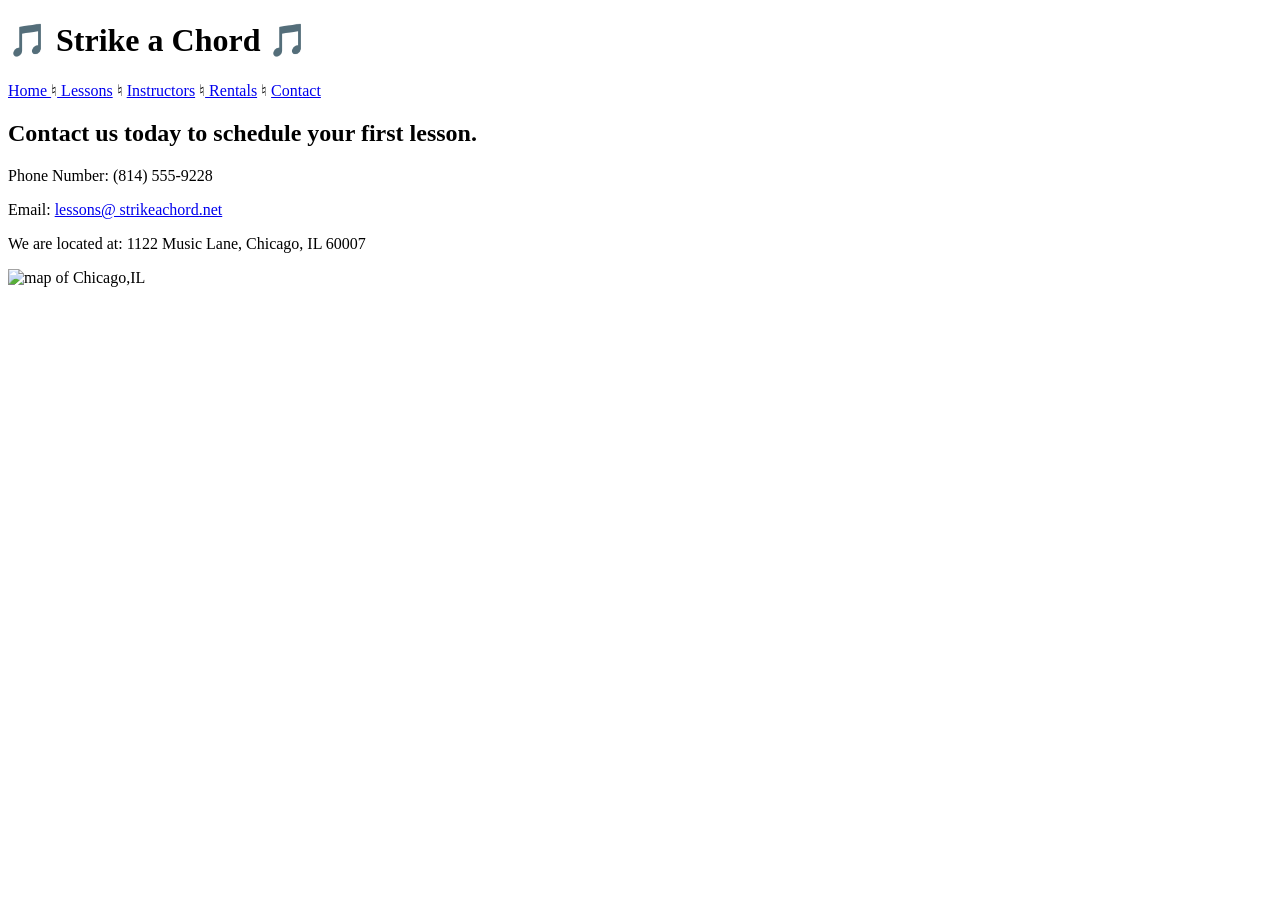
==== contact.html @ e38048ee "Add files via upload" ====
<!DOCTYPE html>
<html lang="en">
<head>
    <meta charset="UTF-8">
    <meta name="viewport" content="width=device-width, initial-scale=1.0">
    <title>Contact</title>
</head>
<body>
        <head> <h1>🎵 Strike a Chord 🎵</h1></head> 
    <nav><p> <a href="template.html"> Home </a> &#9838;<a href="lessons.html"> Lessons</a>  &#9838; <a href="instructors.html">Instructors</a>  &#9838;<a href="rentals.html"> Rentals</a>  &#9838; <a href="contact.html">Contact</a>  </p></nav> 

    <div id="contact">

    <h2>Contact us today to schedule your first lesson.</h2>

    <p>Phone Number: (814) 555-9228</p>

    <p>Email: <a href=”mailto:lessons@strikeachord.net”>lessons@

    strikeachord.net</a></p>

    <p>We are located at: 1122 Music Lane, Chicago, IL 60007</p>
    <img src="mapchicago.webp" alt=" map of Chicago,IL">

</div>
</body>
</html>
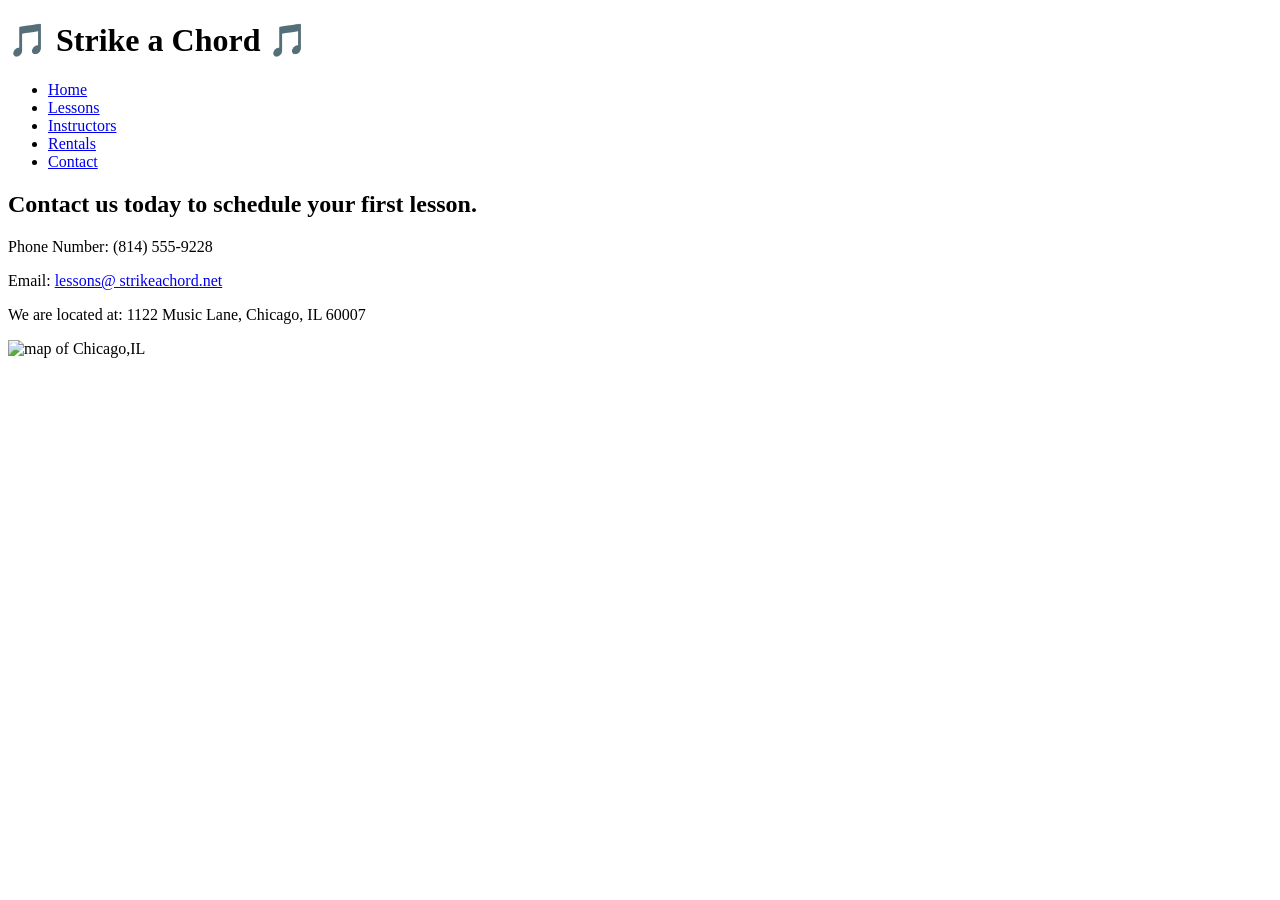
==== commit 40abee5b: "Refactor contact.html with stylesheet and nav updates Added a link to the stylesheet and updated the" ====
--- a/contact.html
+++ b/contact.html
@@ -4,10 +4,18 @@
     <meta charset="UTF-8">
     <meta name="viewport" content="width=device-width, initial-scale=1.0">
     <title>Contact</title>
+    <link rel="stylesheet" href="css/style.css">
 </head>
 <body>
         <head> <h1>🎵 Strike a Chord 🎵</h1></head> 
-    <nav><p> <a href="template.html"> Home </a> &#9838;<a href="lessons.html"> Lessons</a>  &#9838; <a href="instructors.html">Instructors</a>  &#9838;<a href="rentals.html"> Rentals</a>  &#9838; <a href="contact.html">Contact</a>  </p></nav> 
+       <nav> <ul>
+        <li><a href="template.html"> Home </a></li>
+         <li><a href="lessons.html"> Lessons</a> </li>
+         <li><a href="instructors.html">Instructors</a></li>
+         <li><a href="rentals.html"> Rentals</a> </li>
+         <li><a href="contact.html">Contact</a>  </li>
+         </ul>
+        </nav>
 
     <div id="contact">
 
@@ -24,4 +32,4 @@
 
 </div>
 </body>
-</html>+</html>
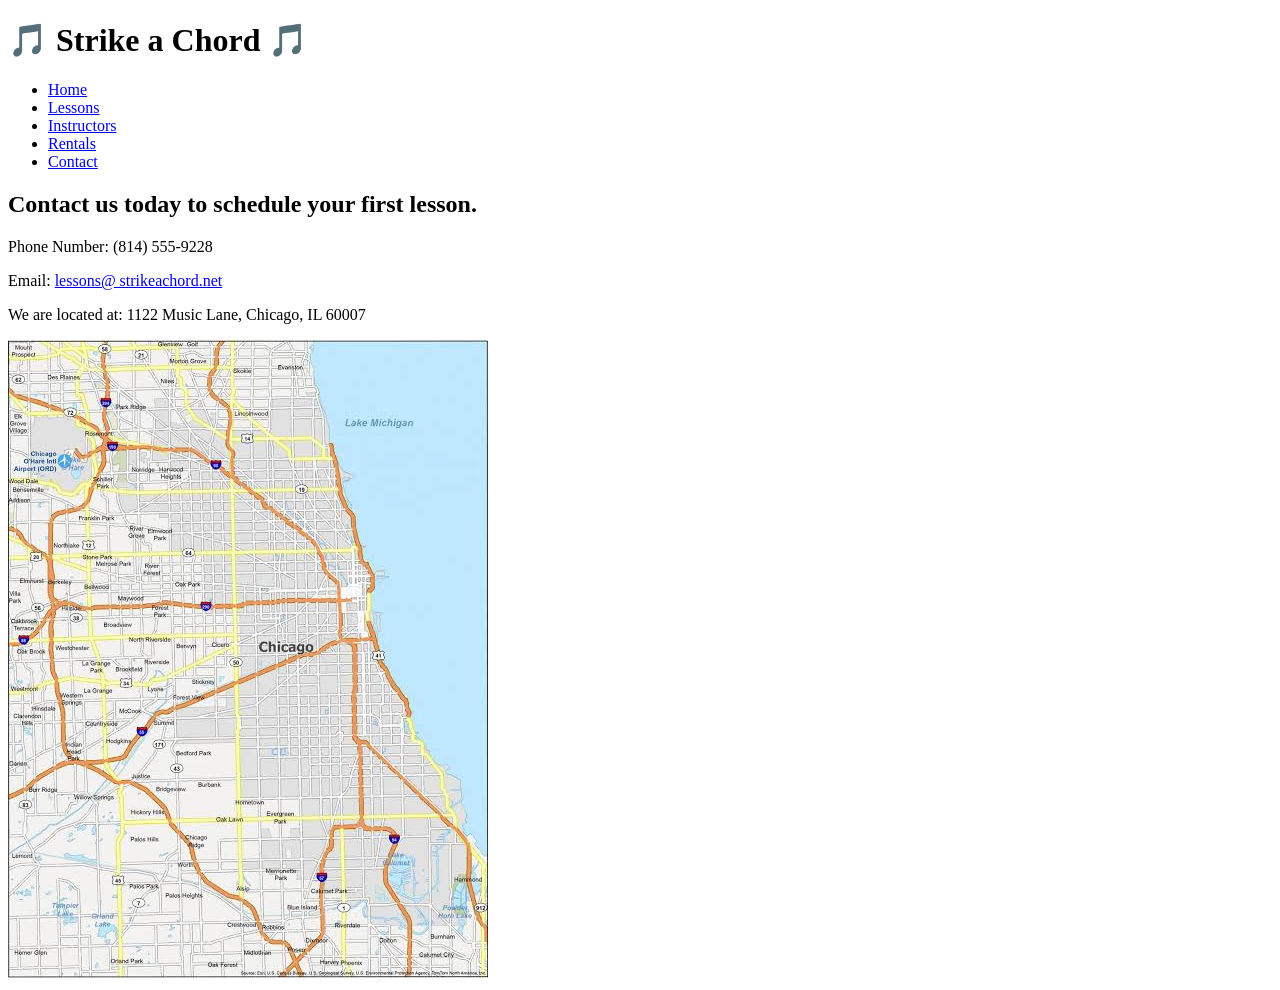
==== commit 8df0d69d: "Add files via upload" ====
--- a/contact.html
+++ b/contact.html
@@ -9,7 +9,7 @@
 <body>
         <head> <h1>🎵 Strike a Chord 🎵</h1></head> 
        <nav> <ul>
-        <li><a href="template.html"> Home </a></li>
+        <li><a href="index.html"> Home </a></li>
          <li><a href="lessons.html"> Lessons</a> </li>
          <li><a href="instructors.html">Instructors</a></li>
          <li><a href="rentals.html"> Rentals</a> </li>
@@ -28,8 +28,8 @@
     strikeachord.net</a></p>
 
     <p>We are located at: 1122 Music Lane, Chicago, IL 60007</p>
-    <img src="mapchicago.webp" alt=" map of Chicago,IL">
+    <img src="map.jpg" alt=" map of Chicago,IL">
 
 </div>
 </body>
-</html>
+</html>
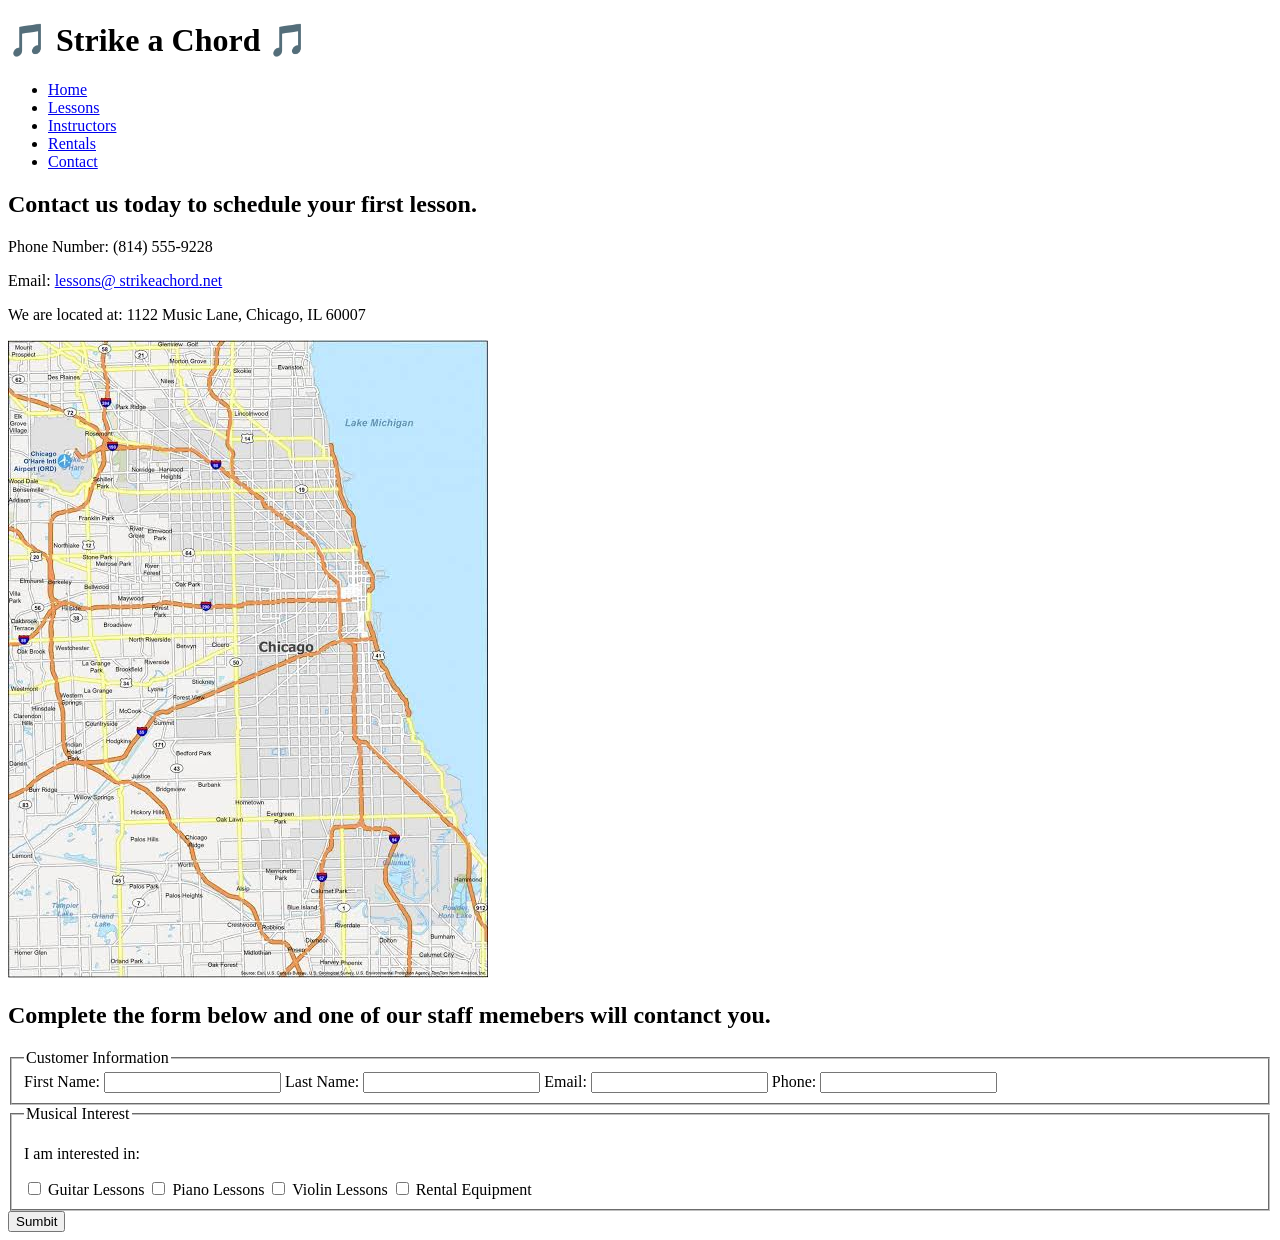
==== commit dd0de42b: "Add files via upload" ====
--- a/contact.html
+++ b/contact.html
@@ -7,7 +7,7 @@
     <link rel="stylesheet" href="css/style.css">
 </head>
 <body>
-        <head> <h1>🎵 Strike a Chord 🎵</h1></head> 
+        <header> <h1>🎵 Strike a Chord 🎵</h1></header> 
        <nav> <ul>
         <li><a href="index.html"> Home </a></li>
          <li><a href="lessons.html"> Lessons</a> </li>
@@ -31,5 +31,56 @@
     <img src="map.jpg" alt=" map of Chicago,IL">
 
 </div>
+
+<div id="contact">
+  </div>
+<div id="form">
+    <h2> Complete the form below and one of our staff memebers will contanct you.</h2>
+ <form class="form-grid">
+    <fieldset>
+        <legend>Customer Information</legend>
+        <label for="fName">First Name:</label> 
+        <input type="text" name="fName" id="fName">
+        
+        <label for="lName">Last Name:</label> 
+        <input type="text" name="lName" id="lName"> 
+
+        <label for="email">Email:</label> 
+        <input type="email" name="email" id="email"> 
+        
+        <label for="phone">Phone:</label> 
+        <input type="tel" name="phone" id="phone">
+    </fieldset>
+     
+<fieldset>
+    <legend>Musical Interest</legend>
+    <p>I am interested in:</p>
+
+    <label for="guitarles">
+    <input type="checkbox" name="interest" id="guitarles" value="Guitar Lessons">
+    Guitar Lessons
+    </label>
+
+    <label for="pianoles">
+    <input type="checkbox" name="interest" id="pianoles" value="Piano Lessons">
+     Piano Lessons
+    </label>
+
+    <label for="violinles">
+    <input type="checkbox" name="interest" id="violinles" value="Violin Lessons">
+    Violin Lessons
+    </label>
+
+ 
+
+    <label for="rent">
+    <input type="checkbox" name="interest" id="rent" value="Rental Equipment">
+    Rental Equipment
+    </label>
+    </fieldset>
+    <input type="submit" class="btn" id="sumbit" value="Sumbit">
+ </form>
+</div>
+
 </body>
 </html>
